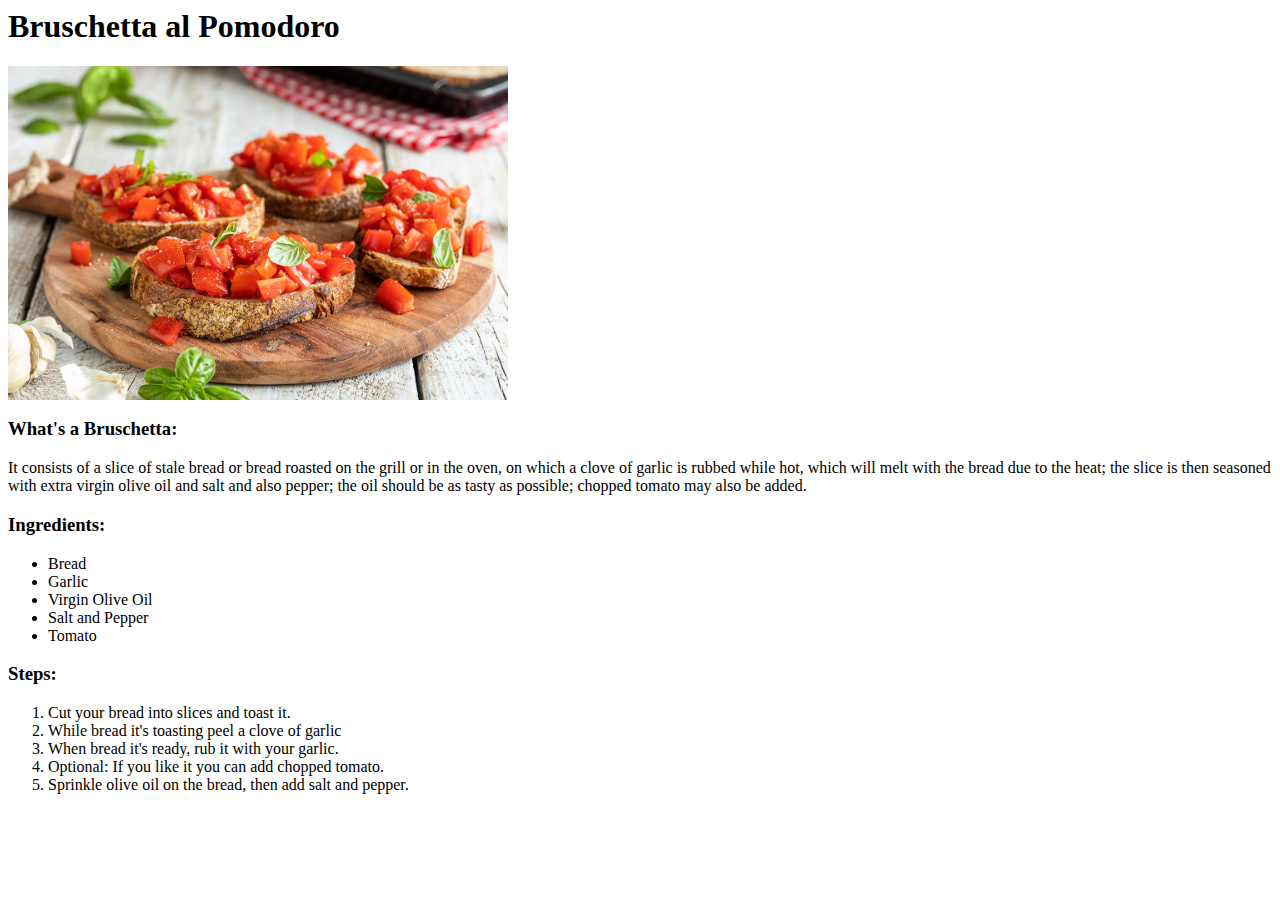
==== recipes/bruschetta.html @ 51aa7036 "Brsuchetta Recipe" ====
<html lang="en">
<head>
    <meta charset="UTF-8">
    <meta name="viewport" content="width=device-width, initial-scale=1.0">
    <title>Document</title>
</head>
<body>
    <h1>Bruschetta al Pomodoro</h1>
    <img src="../images/bruschetta.jpg" alt="A nice Lasagna" width="500">
    <h3>What's a Bruschetta:</h3>
    <p>It consists of a slice of stale bread or bread roasted on the grill or in the oven, on which a clove of garlic is rubbed while hot, which will melt with the bread due to the heat; the slice is then seasoned with extra virgin olive oil and salt and also pepper; the oil should be as tasty as possible; chopped tomato may also be added. </p>    
    <h3>Ingredients:</h3>
    <ul>
        <li>Bread</li>        
        <li>Garlic</li>
        <li>Virgin Olive Oil</li>
        <li>Salt and Pepper</li>
        <li>Tomato</li>
    </ul>
    <h3>Steps:</h3>
    <ol>
        <li>Cut your bread into slices and toast it.</li>
        <li>While bread it's toasting peel a clove of garlic</li> 
        <li>When bread it's ready, rub it with your garlic.</li>
        <li>Optional: If you like it you can add chopped tomato.</li>
        <li>Sprinkle olive oil on the bread, then add salt and pepper.</li>       
        
    </ol>
</body>
</html>
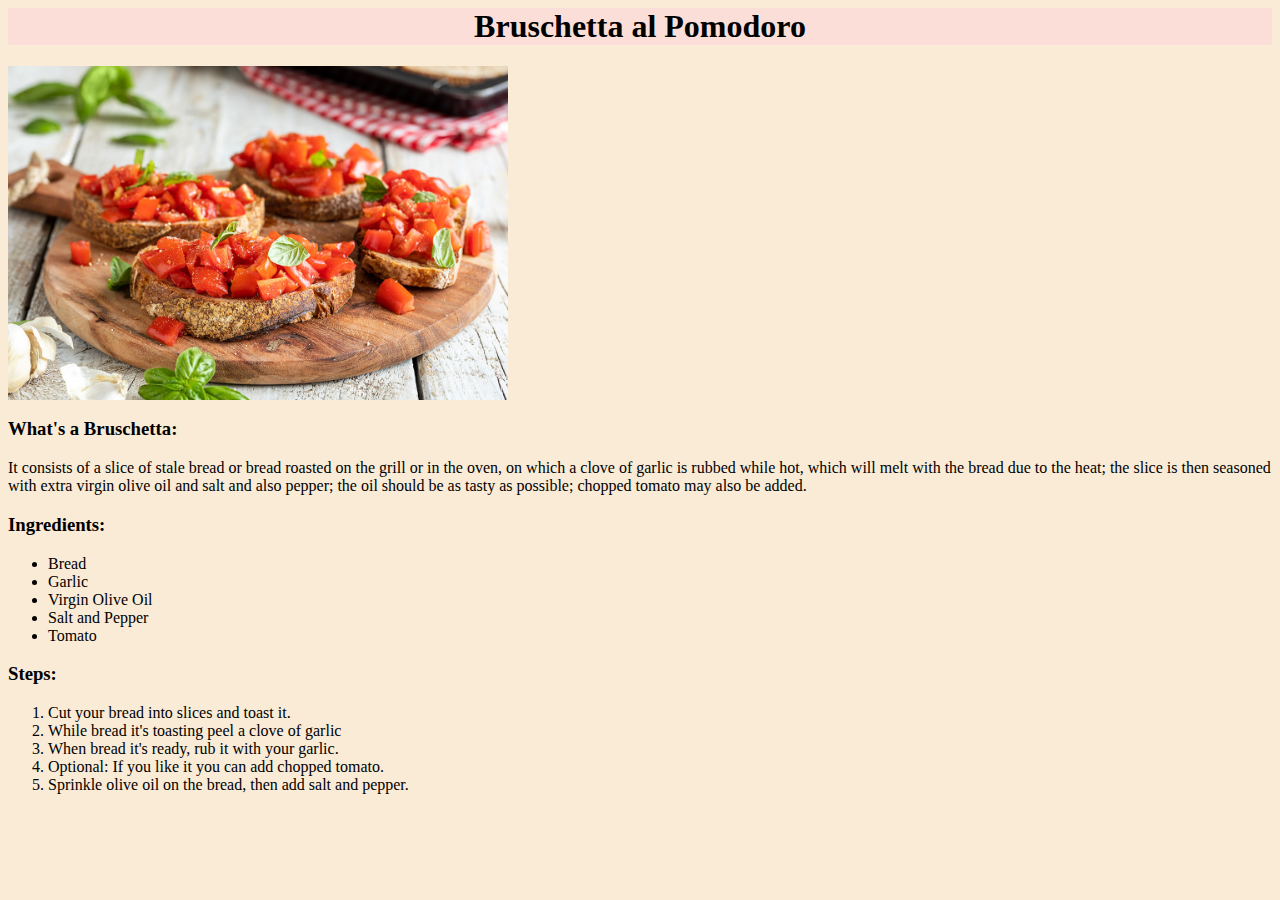
==== commit 2bf2c421: "CSS Support" ====
--- a/recipes/bruschetta.html
+++ b/recipes/bruschetta.html
@@ -2,10 +2,11 @@
 <head>
     <meta charset="UTF-8">
     <meta name="viewport" content="width=device-width, initial-scale=1.0">
-    <title>Document</title>
+    <title>Bruschetta</title>
+    <link rel="stylesheet" href="./style.css">
 </head>
 <body>
-    <h1>Bruschetta al Pomodoro</h1>
+    <h1 class="title">Bruschetta al Pomodoro</h1>
     <img src="../images/bruschetta.jpg" alt="A nice Lasagna" width="500">
     <h3>What's a Bruschetta:</h3>
     <p>It consists of a slice of stale bread or bread roasted on the grill or in the oven, on which a clove of garlic is rubbed while hot, which will melt with the bread due to the heat; the slice is then seasoned with extra virgin olive oil and salt and also pepper; the oil should be as tasty as possible; chopped tomato may also be added. </p>    
--- a/recipes/style.css
+++ b/recipes/style.css
@@ -0,0 +1,12 @@
+*{
+    font-family: tahoma, Times, serif;
+}
+
+body{
+    background-color: #faebd7;
+}
+
+.title{
+    background-color: #FADED7;
+    text-align: center;
+}
